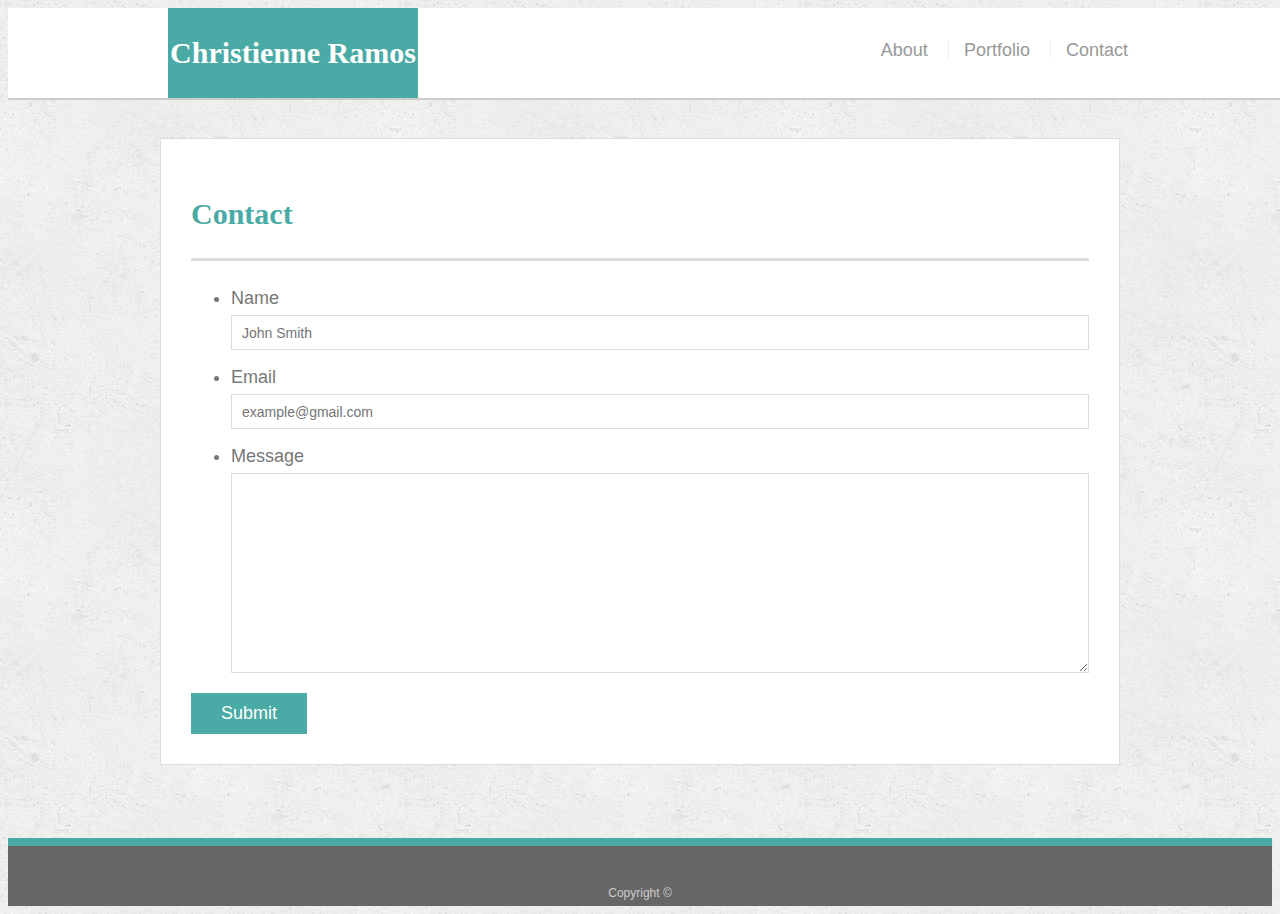
==== contact.html @ e91d00f4 "added css to index, contact and portfolio files" ====
<!doctype html>
<html lang="en-us">

<head>
  <meta charset="UTF-8">
  <title>Contact | Christienne</title>

  <link rel="stylesheet" type="text/css" href="assets/css/style.css">

</head>

<body>
  

  <header id="masthead">
    <div class="container">
      <a href="index.html" id="logo">Christienne Ramos</a>
      <nav>
        <a href="index.html">About</a>
        <a href="portfolio.html">Portfolio</a>
        <a href="contact.html">Contact</a>
      </nav>
    </div>
  </header>

  <div id="main-container" class="container">
    <section class="main-section">
      <h1>Contact</h1>

      <form id="contact-form">
        <ul>
          <li>
            <label for="name">Name</label>
            <input type="text" id="name" name="name" placeholder="John Smith" required="required">
          </li>
          <li>
            <label for="email">Email</label>
            <input type="email" id="email" name="email" placeholder="example@gmail.com" required="required">
          </li>
          <li>
            <label for="message">Message</label>
            <textarea id="message" name="message" required="required"></textarea>
          </li>
        </ul>
        <input type="submit">
      </form>

    </section>

  </div>

  <footer>
    <div class="container">
      Copyright &copy; 
    </div>
  </footer>
</body>

</html>
---- assets/css/style.css ----
body {
    font-family: Arial, "Helvetica Neue", Helvetica, sans-serif;
    font-size: 18px;
    line-height: 34px;
    color: #777777;
    background: url("../images/concrete_seamless.png");
  }       

  * {
    box-sizing: border-box;
  }

/* general */

  .container {
    width: 100%;
    max-width: 960px;
    margin: 0 auto;
    clear: both;
  }

  h1,
  h2,
  h3,
  p {
    margin-bottom: 20px;
  }

  p:last-child {
    margin-bottom: 0;
  }

  h1,
  h2,
  h3 {
    font-family: Georgia, Times, "Times New Roman", serif;
    font-weight: 700;
    color: #4aaaa5;
  }

  h1 {
    padding-bottom: 20px;
    font-size: 30px;
    line-height: 49px;
    border-bottom: 3px solid #dddddd;
  }

  h2,
  h3 {
    font-size: 22px;
  }

/* header */

  #masthead {
    position: fixed;
    z-index: 99;
    width: 100%;
    margin: 0 0 30px;
    overflow: auto;
    color: #ffffff;
    background: #ffffff;
    border-bottom: 2px solid #cccccc;
  }

  #logo {
    float: left;
    width: 250px;
    height: 90px;
    font-family: Georgia, Times, "Times New Roman", serif;
    font-size: 30px;
    font-weight: 700;
    line-height: 90px;
    color: #ffffff;
    text-align: center;
    text-decoration: none;
    background: #4aaaa5;
  }

  nav {
    float: right;
    margin-top: 25px;
  }

  nav a {
    display: inline-block;
    padding-left: 15px;
    margin-left: 15px;
    line-height: 18px;
    color: #999;
    text-decoration: none;
    border-left: 1px solid #efefef;
  }

  nav a:first-child {
    border-left: 0 none;
  }

/* footer */

  footer {
    padding: 30px 0;
    clear: both;
    font-size: 12px;
    color: #ffffff;
    color: #cccccc;
    text-align: center;
    background: #666666;
    border-top: 8px solid #4aaaa5;
    height: 50px;
  }

  h3, h2 {
    padding-bottom: 20px;
    margin-bottom: 15px;
    line-height: 22px;
    border-bottom: 2px solid #eeeeee;
  }

/* main */

  #main-container {
    padding-top: 130px;
    min-height: calc(100vh - 70px);
  }

  .main-section {
    float: left;
    width: 100%;
    max-width: 960px;
    padding: 30px;
    margin: 0 0 40px;
    background: #ffffff;
    border: 1px solid #dddddd;
  }

/* portfolio page */

  .work {
    position: relative;
    float: left;
    width: 274px;
    margin: 20px 0 25px;
    overflow: auto;
  }

  .work:nth-child(even) {
    margin-right: 40px;
  }

  .work img {
    width: 100%;
    border: 0 none;
    opacity: 0.8;
  }

  .work h3 {
    position: absolute;
    bottom: 20px;
    width: 100%;
    padding: 15px;
    margin-bottom: 0;
    font-weight: 300;
    line-height: 30px;
    color: #ffffff;
    text-align: center;
    background: #4aaaa5;
    border-bottom: 0;
  }

  .auth-image {
    float: left;
    width: 200px;
    height: auto;
    margin-top: 10px;
    margin-right: 25px;
  }

/* contact page */

  #contact-form ul {
    margin-bottom: 20px;
  }

  #contact-form li {
    margin-bottom: 10px;
  }

  label,
  input[type=text],
  input[type=email],
  textarea {
    display: block;
    width: 100%;
  }

  input[type=text],
  input[type=email],
  textarea {
    height: 35px;
    padding: 0 10px;
    font-size: 14px;
    border: 1px solid #dddddd;
  }

  textarea {
    height: 200px;
  }

  input[type=submit] {
    padding: 10px 30px;
    font-size: 18px;
    color: #ffffff;
    cursor: pointer;
    background: #4aaaa5;
    border: 0 none;
  }
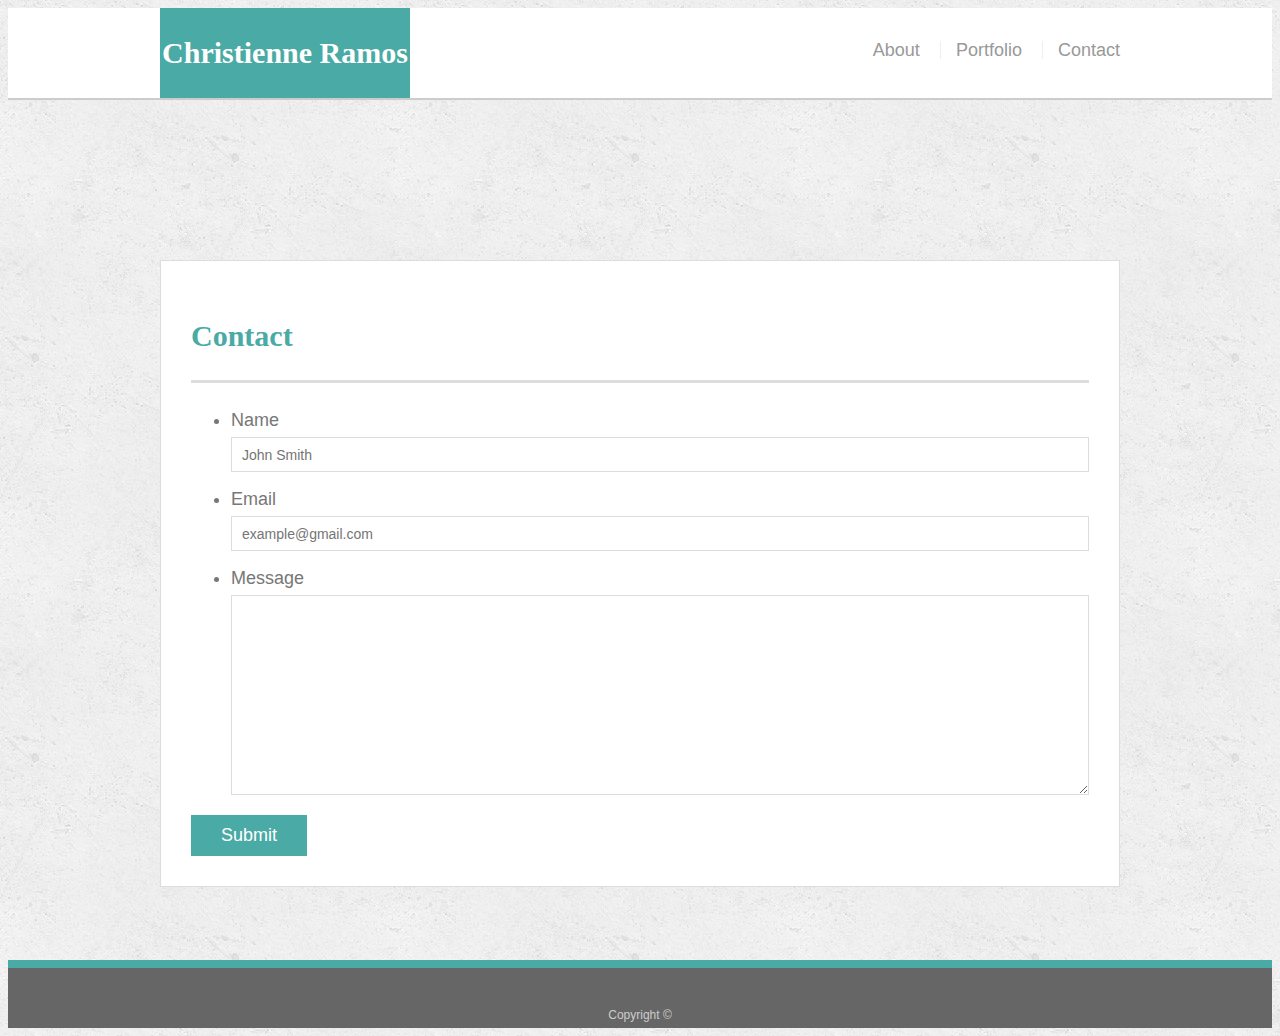
==== commit bc861400: "added viewport tag" ====
--- a/contact.html
+++ b/contact.html
@@ -3,6 +3,7 @@
 
 <head>
   <meta charset="UTF-8">
+  <meta name="viewport" content="width=device-width, initial-scale=1.0">
   <title>Contact | Christienne</title>
 
   <link rel="stylesheet" type="text/css" href="assets/css/style.css">
--- a/assets/css/style.css
+++ b/assets/css/style.css
@@ -53,7 +53,7 @@
 /* header */
 
   #masthead {
-    position: fixed;
+    position: static;
     z-index: 99;
     width: 100%;
     margin: 0 0 30px;
